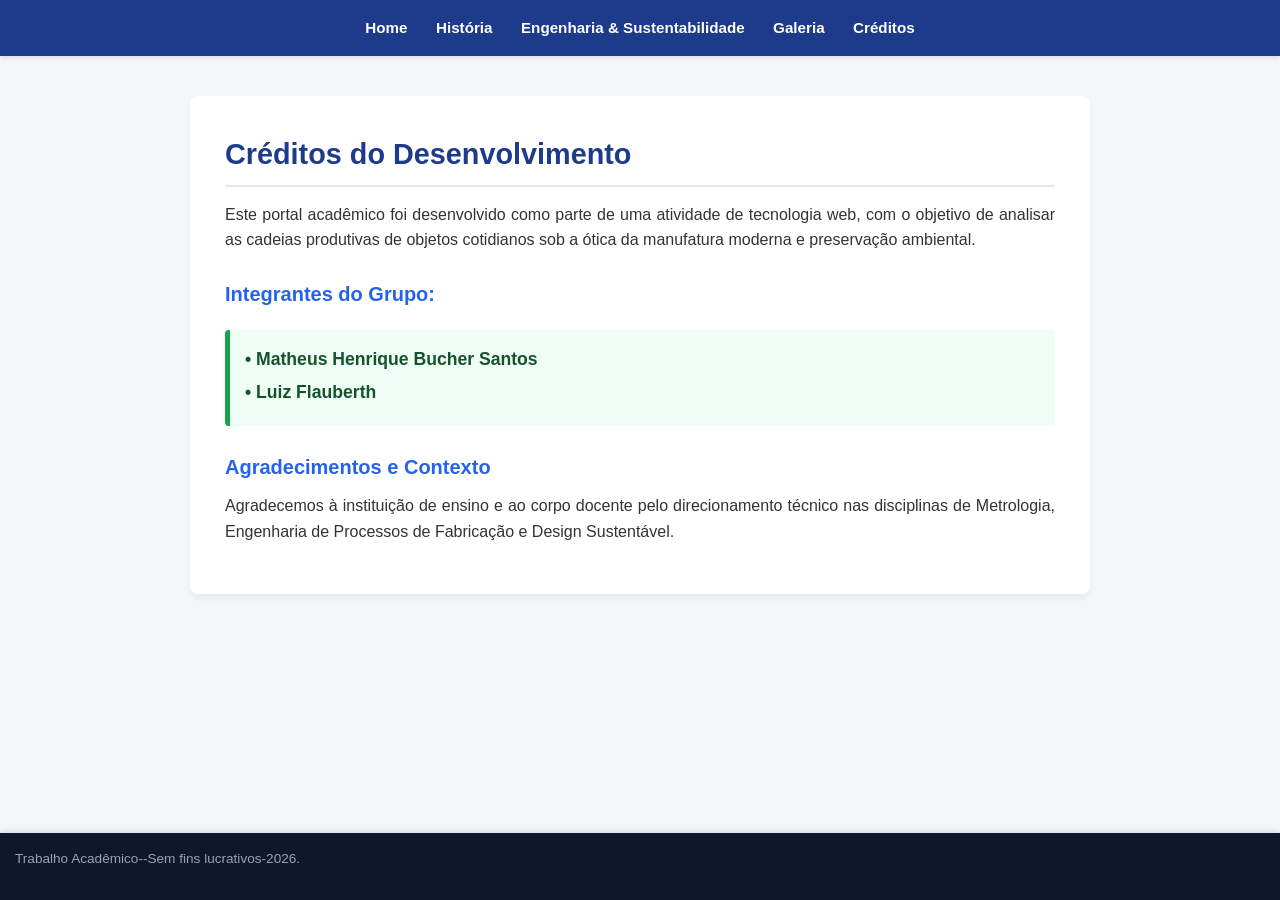
==== creditos.html @ f760e84e "regua" ====
<!DOCTYPE html>
<html lang="pt-BR">
<head>
    <meta charset="UTF-8">
    <meta name="viewport" content="width=device-width, initial-scale=1.0">
    <title>Créditos do Projeto</title>
    <link rel="stylesheet" href="lol-v2.css">
</head>
<body>
    <nav>
        <a href="index.html">Home</a>
        <a href="historia.html">História</a>
        <a href="processo_sustentabilidade.html">Engenharia & Sustentabilidade</a>
        <a href="galeria.html">Galeria</a>
        <a href="creditos.html">Créditos</a>
    </nav>
    <main>
        <h2>Créditos do Desenvolvimento</h2>
        <p>Este portal acadêmico foi desenvolvido como parte de uma atividade de  tecnologia web, com o objetivo de analisar as cadeias produtivas de objetos cotidianos sob a ótica da manufatura moderna e preservação ambiental.</p>
        
        <h3>Integrantes do Grupo:</h3>
        <div class="integrantes-caixa">
            <p><strong>• Matheus Henrique Bucher Santos</strong></p>
            <p><strong>• Luiz Flauberth</strong></p>
        </div>

        <h3>Agradecimentos e Contexto</h3>
        <p>Agradecemos à instituição de ensino e ao corpo docente pelo direcionamento técnico nas disciplinas de Metrologia, Engenharia de Processos de Fabricação e Design Sustentável.</p>
    </main>
    <footer>
        <p>Trabalho Acadêmico--Sem fins lucrativos-2026.</p>
    </footer>
</body>
</html>
---- lol-v2.css ----
* {
    box-sizing: border-box;
    margin: 0;
    padding: 0;
}

body {
    font-family: Arial, Helvetica, sans-serif;
    background-color: #f4f6f9;
    color: #333333;
    line-height: 1.6;
    padding-bottom: 60px;
}

/* Barra de Navegação Superior */
nav {
    background-color: #1e3a8a;
    padding: 15px 20px;
    text-align: center;
    position: sticky;
    top: 0;
    z-index: 1000;
    box-shadow: 0 2px 5px rgba(0,0,0,0.1);
}

nav a {
    color: #ffffff;
    text-decoration: none;
    font-weight: bold;
    margin: 0 12px;
    font-size: 0.95rem;
    transition: color 0.2s ease;
}

nav a:hover {
    color: #93c5fd;
    text-decoration: underline;
}

/* Layout do Conteúdo */
main {
    max-width: 900px;
    margin: 40px auto;
    background-color: #ffffff;
    padding: 35px;
    border-radius: 8px;
    box-shadow: 0 4px 6px rgba(0, 0, 0, 0.05);
}

h1 {
    color: #1e3a8a;
    font-size: 2.2rem;
    margin-bottom: 20px;
}

h2 {
    color: #1e3a8a;
    font-size: 1.8rem;
    margin-bottom: 15px;
    border-bottom: 2px solid #e5e7eb;
    padding-bottom: 8px;
}

h3 {
    color: #2563eb;
    font-size: 1.25rem;
    margin-top: 25px;
    margin-bottom: 10px;
}

p {
    margin-bottom: 15px;
    text-align: justify;
}

ul {
    margin-left: 25px;
    margin-bottom: 20px;
}

li {
    margin-bottom: 8px;
}

hr {
    border: 0;
    height: 1px;
    background: #e5e7eb;
    margin: 35px 0;
}

/* Seção de Galeria de Imagens */
.galeria {
    display: grid;
    grid-template-columns: repeat(auto-fit, minmax(200px, 1fr));
    gap: 20px;
    margin: 25px 0;
}

.foto {
    background-color: #f8fafc;
    border: 1px solid #cbd5e1;
    padding: 15px;
    border-radius: 6px;
    text-align: center;
}

.foto strong {
    display: block;
    color: #1e3a8a;
    margin-bottom: 8px;
    font-size: 1rem;
}

.foto p {
    font-size: 0.85rem;
    color: #64748b;
    text-align: center;
    margin-bottom: 0;
}
/* Configuração para as imagens inseridas na galeria */
.img-regua {
    width: 100%;           /* Faz a imagem ocupar a largura total da caixinha */
    height: 180px;         /* Mantém uma altura padrão para todas as fotos */
    object-fit: cover;     /* Corta a imagem proporcionalmente sem amassar */
    border-radius: 4px;    /* Deixa as bordinhas da imagem levemente redondas */
    margin-bottom: 15px;   /* Dá um espaço entre a imagem e o título */
    background-color: #e2e8f0; /* Fundo cinza enquanto a imagem não carrega */
}

/* Caixa de Integrantes (Créditos) */
.integrantes-caixa {
    background-color: #f0fdf4;
    border-left: 5px solid #16a34a;
    padding: 15px;
    margin: 20px 0;
    border-radius: 4px;
}

.integrantes-caixa p {
    font-size: 1.1rem;
    color: #14532d;
    margin-bottom: 5px;
}

/* Botão do Catálogo Google */
.btn-google {
    display: inline-block;
    background-color: #ea4335;
    color: #ffffff;
    padding: 12px 28px;
    text-decoration: none;
    font-weight: bold;
    border-radius: 25px;
    transition: background-color 0.2s ease, transform 0.1s ease;
    box-shadow: 0 2px 4px rgba(0,0,0,0.15);
}

.btn-google:hover {
    background-color: #dc2626;
    transform: translateY(-1px);
}

/* Rodapé Estático e Fixo */
footer {
    background-color: #0f172a;
    color: #94a3b8;
    text-align: center;
    padding: 15px;
    position: fixed;
    bottom: 0;
    left: 0;
    width: 100%;
    font-size: 0.85rem;
    box-shadow: 0 -2px 5px rgba(0,0,0,0.1);
}
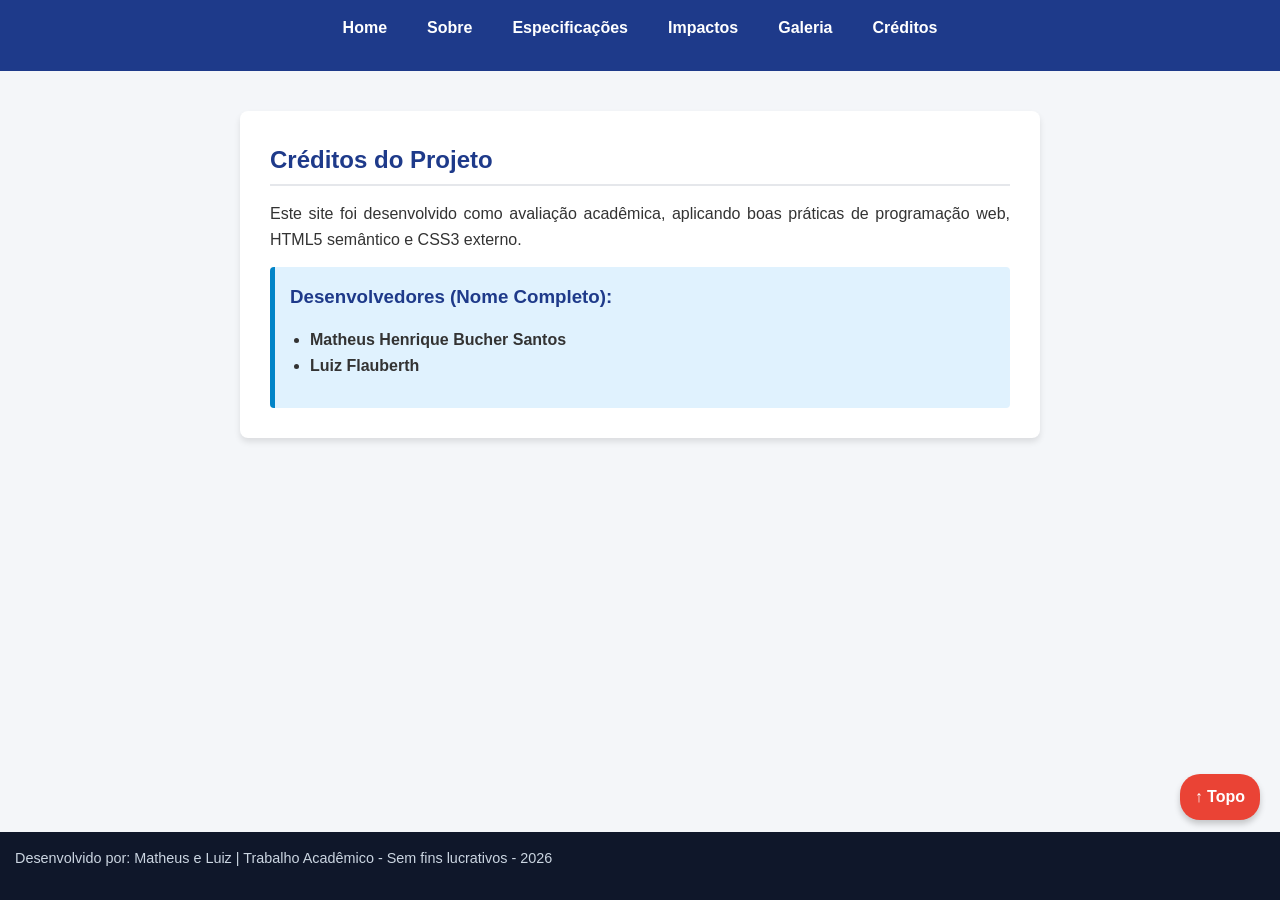
==== commit 59138947: "update" ====
--- a/creditos.html
+++ b/creditos.html
@@ -3,32 +3,41 @@
 <head>
     <meta charset="UTF-8">
     <meta name="viewport" content="width=device-width, initial-scale=1.0">
-    <title>Créditos do Projeto</title>
-    <link rel="stylesheet" href="lol-v2.css">
+    <title>Créditos</title>
+    <link rel="icon" type="image/jpg" href="img/imagem-icone.jpg">
+    <link rel="stylesheet" href="estilo.css">
 </head>
-<body>
+<body id="topo">
+
     <nav>
-        <a href="index.html">Home</a>
-        <a href="historia.html">História</a>
-        <a href="processo_sustentabilidade.html">Engenharia & Sustentabilidade</a>
-        <a href="galeria.html">Galeria</a>
-        <a href="creditos.html">Créditos</a>
+        <ul>
+            <li><a href="index.html">Home</a></li>
+            <li><a href="sobre.html">Sobre</a></li>
+            <li><a href="caracteristicas.html">Especificações</a></li>
+            <li><a href="impactos.html">Impactos</a></li>
+            <li><a href="galeria.html">Galeria</a></li>
+            <li><a href="creditos.html">Créditos</a></li>
+        </ul>
     </nav>
+
     <main>
-        <h2>Créditos do Desenvolvimento</h2>
-        <p>Este portal acadêmico foi desenvolvido como parte de uma atividade de  tecnologia web, com o objetivo de analisar as cadeias produtivas de objetos cotidianos sob a ótica da manufatura moderna e preservação ambiental.</p>
+        <h2>Créditos do Projeto</h2>
+        <p>Este site foi desenvolvido como avaliação acadêmica, aplicando boas práticas de programação web, HTML5 semântico e CSS3 externo.</p>
         
-        <h3>Integrantes do Grupo:</h3>
-        <div class="integrantes-caixa">
-            <p><strong>• Matheus Henrique Bucher Santos</strong></p>
-            <p><strong>• Luiz Flauberth</strong></p>
+        <div class="caixa-desenvolvedores">
+            <h3>Desenvolvedores (Nome Completo):</h3>
+            <ul>
+                <li><strong>Matheus Henrique Bucher Santos</strong></li>
+                <li><strong>Luiz Flauberth</strong></li>
+            </ul>
         </div>
+    </main>
 
-        <h3>Agradecimentos e Contexto</h3>
-        <p>Agradecemos à instituição de ensino e ao corpo docente pelo direcionamento técnico nas disciplinas de Metrologia, Engenharia de Processos de Fabricação e Design Sustentável.</p>
-    </main>
+    <a href="#topo" class="ancora-direita" title="Voltar ao topo">↑ Topo</a>
+
     <footer>
-        <p>Trabalho Acadêmico--Sem fins lucrativos-2026.</p>
+        <p>Desenvolvido por: Matheus e Luiz | Trabalho Acadêmico - Sem fins lucrativos - 2026</p>
     </footer>
+
 </body>
 </html>
--- a/estilo.css
+++ b/estilo.css
@@ -0,0 +1,165 @@
+/* BOAS PRÁTICAS: Reset básico de margens e padding */
+* {
+    margin: 0;
+    padding: 0;
+    box-sizing: border-box;
+}
+
+/* Comportamento da âncora suave */
+html {
+    scroll-behavior: smooth;
+}
+
+body {
+    font-family: Arial, Helvetica, sans-serif;
+    background-color: #f4f6f9;
+    color: #333;
+    line-height: 1.6;
+    padding-bottom: 60px; /* Evita que o footer esconda o texto */
+}
+
+/* USO DE MENUS COM LISTAS */
+nav {
+    background-color: #1e3a8a;
+    padding: 15px;
+    position: sticky;
+    top: 0;
+    z-index: 1000;
+}
+
+nav ul {
+    list-style-type: none; /* Remove as bolinhas da lista */
+    display: flex;
+    justify-content: center;
+    gap: 20px;
+}
+
+nav ul li a {
+    color: white;
+    text-decoration: none;
+    font-weight: bold;
+    font-size: 1rem;
+    padding: 5px 10px;
+    transition: color 0.3s;
+}
+
+nav ul li a:hover {
+    color: #93c5fd;
+    text-decoration: underline;
+}
+
+/* Estrutura Principal */
+main {
+    max-width: 800px;
+    margin: 40px auto;
+    background-color: white;
+    padding: 30px;
+    border-radius: 8px;
+    box-shadow: 0 4px 6px rgba(0,0,0,0.1);
+}
+
+h1, h2, h3 {
+    color: #1e3a8a;
+    margin-bottom: 15px;
+}
+
+h2 {
+    border-bottom: 2px solid #e5e7eb;
+    padding-bottom: 5px;
+}
+
+p, ul {
+    margin-bottom: 15px;
+    text-align: justify;
+}
+
+main ul {
+    margin-left: 20px;
+}
+
+hr {
+    border: 0;
+    height: 1px;
+    background: #ccc;
+    margin: 25px 0;
+}
+
+/* Tabela de Especificações Técnicas */
+.tabela-especificacoes {
+    width: 100%;
+    border-collapse: collapse;
+    margin-top: 20px;
+}
+
+.tabela-especificacoes th, .tabela-especificacoes td {
+    border: 1px solid #ccc;
+    padding: 12px;
+    text-align: left;
+}
+
+.tabela-especificacoes th {
+    background-color: #f1f5f9;
+    color: #1e3a8a;
+}
+
+/* Galeria de Imagens */
+.galeria {
+    display: grid;
+    grid-template-columns: repeat(auto-fit, minmax(200px, 1fr));
+    gap: 20px;
+}
+
+.foto {
+    background-color: #f8fafc;
+    border: 1px solid #cbd5e1;
+    padding: 10px;
+    border-radius: 6px;
+    text-align: center;
+}
+
+.img-regua {
+    width: 100%;
+    height: 150px;
+    object-fit: cover;
+    border-radius: 4px;
+    margin-bottom: 10px;
+}
+
+/* Caixa da Página de Créditos */
+.caixa-desenvolvedores {
+    background-color: #e0f2fe;
+    border-left: 5px solid #0284c7;
+    padding: 15px;
+    border-radius: 4px;
+}
+
+/* ÂNCORA DE PÁGINA À DIREITA */
+.ancora-direita {
+    position: fixed;
+    bottom: 80px; /* Fica acima do rodapé */
+    right: 20px;
+    background-color: #ea4335;
+    color: white;
+    text-decoration: none;
+    padding: 10px 15px;
+    border-radius: 20px;
+    font-weight: bold;
+    box-shadow: 0 4px 6px rgba(0,0,0,0.2);
+    transition: background-color 0.3s;
+}
+
+.ancora-direita:hover {
+    background-color: #c53026;
+}
+
+
+footer {
+    background-color: #0f172a;
+    color: #cbd5e1;
+    text-align: center;
+    padding: 15px;
+    position: fixed;
+    bottom: 0;
+    width: 100%;
+    font-size: 0.9rem;
+}
